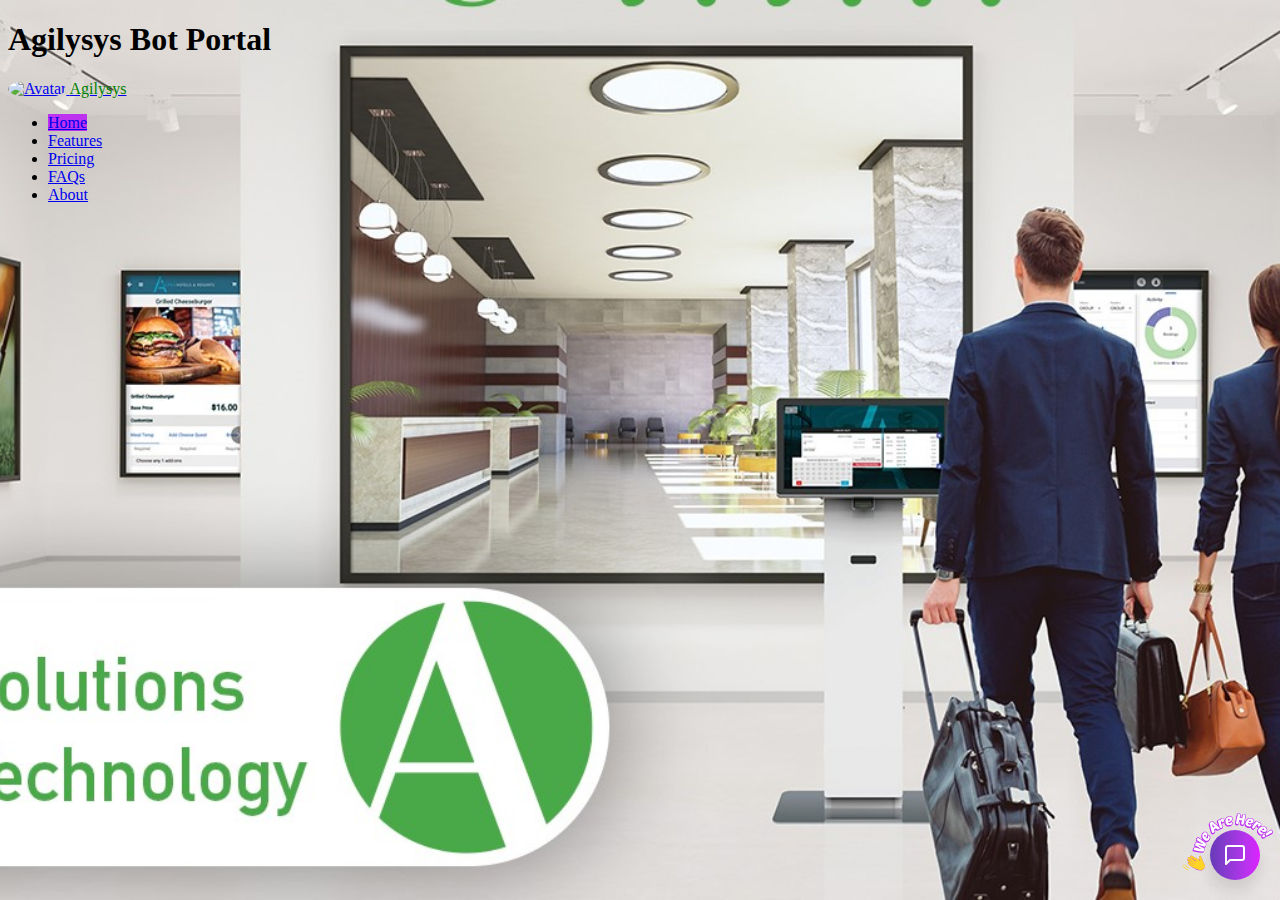
==== index1.html @ c48a8e0e "Bot Commit 1" ====
<!doctype html>
<html lang="en">

<head>
  <meta charset="utf-8">
  <meta name="viewport" content="width=device-width, initial-scale=1">
  <meta name="description" content="">
  <meta name="author" content="Mark Otto, Jacob Thornton, and Bootstrap contributors">
  <meta name="generator" content="Hugo 0.87.0">
  <title>Agilysys</title>

  <link rel="canonical" href="https://getbootstrap.com/docs/5.1/examples/headers/">

  <link href="https://fonts.googleapis.com/css?family=Nunito:400,600,700" rel="stylesheet">

  <!-- Bootstrap core CSS -->
  <link href="https://cdn.jsdelivr.net/npm/bootstrap@5.1.0/dist/css/bootstrap.min.css" rel="stylesheet" integrity="sha384-KyZXEAg3QhqLMpG8r+8fhAXLRk2vvoC2f3B09zVXn8CA5QIVfZOJ3BCsw2P0p/We" crossorigin="anonymous">
  <link href="./css/select2.min.css" rel="stylesheet" type="text/css" />
  <link href="./css/chatBot.css" rel="stylesheet" type="text/css" />
  <script src="https://code.jquery.com/jquery-3.6.0.min.js" integrity="sha256-/xUj+3OJU5yExlq6GSYGSHk7tPXikynS7ogEvDej/m4=" crossorigin="anonymous"></script>

  <style>
    .bd-placeholder-img {
      font-size: 1.125rem;
      text-anchor: middle;
      -webkit-user-select: none;
      -moz-user-select: none;
      user-select: none;
    }

    @media (min-width: 768px) {
      .bd-placeholder-img-lg {
        font-size: 3.5rem;
      }
    }


    html { 
  background: url('bg.jpg') no-repeat center center fixed; 
  -webkit-background-size: cover;
  -moz-background-size: cover;
  -o-background-size: cover;
  background-size: cover;
}

    .nav-item a:hover {
      background-color: #bc32ef;
      color: aliceblue;
}
  </style>


  <!-- Custom styles for this template -->
  <link href="headers.css" rel="stylesheet">
</head>

<body>

  <svg xmlns="http://www.w3.org/2000/svg" style="display: none;">
    <symbol id="bootstrap" viewBox="0 0 118 94">
      <title>Agilsys</title>
      <path fill-rule="evenodd" clip-rule="evenodd"
        d="M24.509 0c-6.733 0-11.715 5.893-11.492 12.284.214 6.14-.064 14.092-2.066 20.577C8.943 39.365 5.547 43.485 0 44.014v5.972c5.547.529 8.943 4.649 10.951 11.153 2.002 6.485 2.28 14.437 2.066 20.577C12.794 88.106 17.776 94 24.51 94H93.5c6.733 0 11.714-5.893 11.491-12.284-.214-6.14.064-14.092 2.066-20.577 2.009-6.504 5.396-10.624 10.943-11.153v-5.972c-5.547-.529-8.934-4.649-10.943-11.153-2.002-6.484-2.28-14.437-2.066-20.577C105.214 5.894 100.233 0 93.5 0H24.508zM80 57.863C80 66.663 73.436 72 62.543 72H44a2 2 0 01-2-2V24a2 2 0 012-2h18.437c9.083 0 15.044 4.92 15.044 12.474 0 5.302-4.01 10.049-9.119 10.88v.277C75.317 46.394 80 51.21 80 57.863zM60.521 28.34H49.948v14.934h8.905c6.884 0 10.68-2.772 10.68-7.727 0-4.643-3.264-7.207-9.012-7.207zM49.948 49.2v16.458H60.91c7.167 0 10.964-2.876 10.964-8.281 0-5.406-3.903-8.178-11.425-8.178H49.948z">
      </path>

  </svg>

  <main>
    <h1 class="visually-hidden">Agilysys Bot Portal</h1>

    <div class="container">
      <header class="d-flex flex-wrap justify-content-center py-3 mb-4">
        <a href="/" class="d-flex align-items-center mb-3 mb-md-0 me-md-auto text-dark text-decoration-none">


          <img src="bg1.jpg" alt="Avatar" style="width:50px; border-radius: 50%;">

          <span class="fs-4" style="color: green;">Agilysys</span>
        </a>

        <ul class="nav nav-pills">
          <li class="nav-item" ><a href="https://www.agilysys.com/" class="nav-link active" aria-current="page" style="background-color:#bc32ef">Home</a></li>
          <li class="nav-item"><a href="https://www.agilysys.com/en/solutions/" class="nav-link">Features</a></li>
          <li class="nav-item"><a href="https://www.agilysys.com/en/support/paymentcenter/" class="nav-link">Pricing</a></li>
          <li class="nav-item"><a href="https://www.agilysys.com/en/faqs/" class="nav-link">FAQs</a></li>
          <li class="nav-item"><a href="https://www.agilysys.com/en/contact-us/" class="nav-link">About</a></li>
        </ul>
      </header>
    </div>

    <div class="chat-screen">
      <div class="chat-header">
        <div class="chat-header-title">
          Let’s chat? - Agilysys Online Assistant
        </div>
        <div class="chat-header-option hide">
          <span class="dropdown custom-dropdown">
            <a class="dropdown-toggle" href="#" role="button" id="dropdownMenuLink1" data-toggle="dropdown" aria-haspopup="true" aria-expanded="false">
              <svg xmlns="http://www.w3.org/2000/svg" width="24" height="24" viewBox="0 0 24 24" fill="none" stroke="currentColor" stroke-width="2" stroke-linecap="round" stroke-linejoin="round" class="feather feather-more-horizontal">
                <circle cx="12" cy="12" r="1"></circle>
                <circle cx="19" cy="12" r="1"></circle>
                <circle cx="5" cy="12" r="1"></circle>
              </svg>
            </a>
            <div class="dropdown-menu dropdown-menu-right" aria-labelledby="dropdownMenuLink1" style="will-change: transform;">
              <a class="dropdown-item" href="javascript:void(0);">
                <svg xmlns="http://www.w3.org/2000/svg" width="16" height="16" viewBox="0 0 24 24" fill="none" stroke="#bc32ef" stroke-width="2" stroke-linecap="round" stroke-linejoin="round" class="feather feather-file-text">
                  <path d="M14 2H6a2 2 0 0 0-2 2v16a2 2 0 0 0 2 2h12a2 2 0 0 0 2-2V8z"></path>
                  <polyline points="14 2 14 8 20 8"></polyline>
                  <line x1="16" y1="13" x2="8" y2="13"></line>
                  <line x1="16" y1="17" x2="8" y2="17"></line>
                  <polyline points="10 9 9 9 8 9"></polyline>
                </svg>
                Send Transcriptions
              </a>
              <a class="dropdown-item end-chat" href="javascript:void(0);">
                <svg xmlns="http://www.w3.org/2000/svg" width="16" height="16" viewBox="0 0 24 24" fill="none" stroke="#bc32ef" stroke-width="2" stroke-linecap="round" stroke-linejoin="round" class="feather feather-power">
                  <path d="M18.36 6.64a9 9 0 1 1-12.73 0"></path>
                  <line x1="12" y1="2" x2="12" y2="12"></line>
                </svg>
                End Chat
              </a>
            </div>
          </span>
        </div>
      </div>
      <div class="chat-mail" style="
    padding-left: 0px;
    width: 530px;
    height: 460px;">

        <iframe src='https://webchat.botframework.com/embed/AgilysysBot123?s=7ApwWKU5D2Q.z82kgffTtGLuezjlBtEuHn4RU-GCqFt1_bfv47I4uCM' style="width: 500px;height: 400px;"></iframe>



      </div>
    </div>



    </div>
    <div class="chat-bot-icon">
      <img src="img/we-are-here.svg" />
      <svg xmlns="http://www.w3.org/2000/svg" width="24" height="24" viewBox="0 0 24 24" fill="none" stroke="currentColor" stroke-width="2" stroke-linecap="round" stroke-linejoin="round" class="feather feather-message-square animate">
        <path d="M21 15a2 2 0 0 1-2 2H7l-4 4V5a2 2 0 0 1 2-2h14a2 2 0 0 1 2 2z"></path>
      </svg>
      <svg xmlns="http://www.w3.org/2000/svg" width="24" height="24" viewBox="0 0 24 24" fill="none" stroke="currentColor" stroke-width="2" stroke-linecap="round" stroke-linejoin="round" class="feather feather-x ">
        <line x1="18" y1="6" x2="6" y2="18"></line>
        <line x1="6" y1="6" x2="18" y2="18"></line>
      </svg>
    </div>
    <!-- Chat Bot UI Ends -->

    <script type="257be86a981729866f2fa61c-text/javascript">
      (function(i, s, o, g, r, a, m) {
        i['GoogleAnalyticsObject'] = r;
        i[r] = i[r] || function() {
          (i[r].q = i[r].q || []).push(arguments)
        }, i[r].l = 1 * new Date();
        a = s.createElement(o),
          m = s.getElementsByTagName(o)[0];
        a.async = 1;
        a.src = g;
        m.parentNode.insertBefore(a, m)
      })(window, document, 'script', 'https://www.google-analytics.com/analytics.js', 'ga');

      ga('create', 'UA-83834093-1', 'auto');
      ga('send', 'pageview');
    </script>
    <script src="https://ajax.cloudflare.com/cdn-cgi/scripts/7089c43e/cloudflare-static/rocket-loader.min.js" data-cf-settings="257be86a981729866f2fa61c-|49" defer=""></script>
    <!-- Time line Html Ends -->
    <!-- BEGIN GLOBAL MANDATORY SCRIPTS -->

    <script src="./js/select2.min.js"></script>
    <script>
      $(document).ready(function() {
        $(".select2_el").select2({});
      });
    </script>
    <script>
      $(document).ready(function() {
        //Toggle fullscreen
        $(".chat-bot-icon").click(function(e) {
          $(this).children('img').toggleClass('hide');
          $(this).children('svg').toggleClass('animate');
          $('.chat-screen').toggleClass('show-chat');
        });
        $('.chat-mail button').click(function() {
          $('.chat-mail').addClass('hide');
          $('.chat-body').removeClass('hide');
          $('.chat-input').removeClass('hide');
          $('.chat-header-option').removeClass('hide');
        });
        $('.end-chat').click(function() {
          $('.chat-body').addClass('hide');
          $('.chat-input').addClass('hide');
          $('.chat-session-end').removeClass('hide');
          $('.chat-header-option').addClass('hide');
        });
      });
    </script>

    <script src="https://cdn.jsdelivr.net/npm/@popperjs/core@2.9.3/dist/umd/popper.min.js" integrity="sha384-eMNCOe7tC1doHpGoWe/6oMVemdAVTMs2xqW4mwXrXsW0L84Iytr2wi5v2QjrP/xp" crossorigin="anonymous"></script>
    <script src="https://cdn.jsdelivr.net/npm/bootstrap@5.1.0/dist/js/bootstrap.min.js" integrity="sha384-cn7l7gDp0eyniUwwAZgrzD06kc/tftFf19TOAs2zVinnD/C7E91j9yyk5//jjpt/" crossorigin="anonymous"></script>


</body>

</html>
---- css/chatBot.css ----
.chat-screen {
    position: fixed;
    bottom: 68px;
    right: 20px;
    width:500px;
    height:500px;
    z-index: 9999;
    background: #fff;
    box-sizing: border-box;
    border-radius: 15px;
    box-shadow: 0px 15px 20px rgba(0, 0, 0, 0.1);
    visibility: hidden;
}
.chat-screen.show-chat {
    -moz-transition: bottom 0.5s linear;
    -webkit-transition: bottom 0.5s linear;
    transition: bottom 0.5s linear;
    visibility: visible;
    bottom: 82px;
}
.chat-screen .chat-header {
    background-image: linear-gradient(to right, #673ab7, #813bcb, #9e38de, #bc32ef, #dc22ff);
    border-radius: 15px 15px 0 0;
    padding: 15px;
    display: block;
}
.chat-screen .chat-header .chat-header-title {
    display: inline-block;
    width: calc(100% - 50px);
    color: #fff;
    font-size: 14px;
}
.chat-screen .chat-header .chat-header-option {
    display: inline-block;
    width: 44px;
    color: #fff;
    font-size: 14px;
    text-align: right;
}
.chat-screen .chat-header .chat-header-option .dropdown .dropdown-toggle svg {
    color: #fff;
}
.chat-screen .chat-mail {
    padding: 30px;
    display: block;
}
.chat-screen .chat-mail input.form-control {
    border-radius: 30px;
    border: 1px solid #e1e1e1;
    color: #3b3f5c;
    font-size: 14px;
    padding: 0.55rem 1.25rem;
}
.chat-screen .chat-mail input.form-control:focus {
    box-shadow: none;
    border: 1px solid #add5fc;
}
.chat-screen .chat-mail .select2 .selection .select2-selection .select2-selection__rendered {
    border-radius: 30px;
    border: 1px solid #e1e1e1;
    height: calc(1.28em + 1.28rem + 2px);
    padding: 9px 20px;
    font-size: 14px;
}
.chat-screen .chat-mail .select2.select2-container--open .selection .select2-selection {
    box-shadow: none;
    border-radius: 30px;
}
.chat-screen .chat-mail button {
    background-image: linear-gradient(to right, #673ab7, #813bcb, #9e38de, #bc32ef, #dc22ff);
    border: none;
    padding: 0.58rem 1.25rem;
    transition: transform 0.5s ease;
}
.chat-screen .chat-mail .form-group {
    margin-bottom: 1.5rem;
}
.chat-screen .chat-body {
    padding: 25px;
    display: inline-block;
    min-height: 382px;
    max-height: 382px;
    background: #fbfbfb;
}
.chat-screen .chat-body .chat-start {
    border: 1px solid #f8d4ff;
    width: 150px;
    border-radius: 50px;
    padding: 6px 10px;
    font-size: 12px;
    margin: 0 auto;
    text-align: center;
    margin-bottom: 15px;
    background: #fff;
}
.chat-screen .chat-body .chat-bubble {
    font-size: 12px;
    padding: 10px 15px;
    box-shadow: none;
    display: inline-block;
    clear: both;
    margin-bottom: 10px;
    box-shadow: 0 5px 5px rgba(0, 0, 0, 0.02);
}
.chat-screen .chat-body .chat-bubble.you {
    background-image: linear-gradient(to right, #673ab7, #813bcb, #9e38de, #bc32ef, #dc22ff);
    color: #fff;
    border-radius: 0 15px 15px 15px;
    align-self: flex-start;
    display: table;
}
.chat-screen .chat-body .chat-bubble.me {
    background-image: linear-gradient(to right, #FFFFFF, #FFFFFF, #FFFFFF, #FFFFFF, #FFFFFF);
    color: #888ea8;
    border-radius: 15px 0px 15px 15px;
    float: right;
    align-self: flex-end;
    display: table;
}
.chat-screen .chat-input {
    width: 100%;
    position: relative;
    margin-bottom: -5px;
}
.chat-screen .chat-input input {
    width: 100%;
    background: #ffffff;
    padding: 15px 70px 15px 15px;
    border-radius: 0 0 15px 15px;
    resize: none;
    border-width: 1px 0 0 0;
    border-style: solid;
    border-color: #f8f8f8;
    color: #7a7a7a;
    font-weight: normal;
    font-size: 13px;
    transition: border-color 0.5s ease;
}
.chat-screen .chat-input input:focus {
    border-color: #f9dcff;
}
.chat-screen .chat-input input:focus + .input-action-icon a svg.feather-send {
    color: #bc32ef;
}
.chat-screen .chat-input .input-action-icon {
    width: 61px;
    white-space: nowrap;
    position: absolute;
    z-index: 1;
    top: 15px;
    right: 15px;
    text-align: right;
}
.chat-screen .chat-input .input-action-icon a {
    display: inline-block;
    margin-left: 5px;
    cursor: pointer;
}
.chat-screen .chat-input .input-action-icon a svg {
    height: 17px;
    width: 17px;
    color: #a9a9a9;
}
.chat-screen .chat-session-end {
    display: block;
    width: 100%;
    padding: 25px;
}
.chat-screen .chat-session-end h5 {
    font-size: 17px;
    text-align: center;
    font-weight: bold;
    margin-top: 20px;
}
.chat-screen .chat-session-end p {
    font-size: 14px;
    text-align: center;
    margin: 20px 0;
}
.chat-screen .chat-session-end .rate-me {
    width: 120px;
    margin: 40px auto;
}
.chat-screen .chat-session-end .rate-me .rate-bubble {
    display: inline-block;
    text-align: center;
    width: 50px;
}
.chat-screen .chat-session-end .rate-me .rate-bubble span {
    height: 50px;
    width: 50px;
    text-align: center;
    display: block;
    line-height: 46px;
    cursor: pointer;
    transition: transform 0.5s ease;
    margin-bottom: 7px;
}
.chat-screen .chat-session-end .rate-me .rate-bubble span:hover {
    transform: scale(1.1);
    transition: transform 0.5s ease;
}
.chat-screen .chat-session-end .rate-me .rate-bubble.great {
    margin-right: 12px;
    color: #43cc6c;
}
.chat-screen .chat-session-end .rate-me .rate-bubble.great span {
    background: #43cc6c;
    border-radius: 50px 50px 0 50px;
}
.chat-screen .chat-session-end .rate-me .rate-bubble.bad {
    color: #ef4252;
}
.chat-screen .chat-session-end .rate-me .rate-bubble.bad span {
    background: #ef4252;
    border-radius: 50px 50px 50px 0;
}
.chat-screen .chat-session-end .transcript-chat {
    display: block;
    text-align: center;
    margin-top: 80px;
    color: #0768f8;
    text-decoration: underline;
    line-height: 20px;
}
.chat-screen .powered-by {
    margin-top: 40px;
    text-align: center;
    font-size: 12px;
}
.chat-bot-icon {
    position: fixed;
    bottom: 20px;
    right: 20px;
    height: 50px;
    width: 50px;
    background-image: linear-gradient(to right, #673ab7, #813bcb, #9e38de, #bc32ef, #dc22ff);
    z-index: 9999;
    border-radius: 30px;
    box-shadow: 0px 10px 15px rgba(0, 0, 0, 0.1);
    text-align: center;
    line-height: 50px;
    cursor: pointer;
    transition: all 0.5s ease;
}
.chat-bot-icon img {
    height: 90px;
    width: 90px;
    position: absolute;
    right: -13px;
    top: -33px;
}
.chat-bot-icon svg {
    color: #fff;
    -moz-transition: all 0.5s linear;
    -webkit-transition: all 0.5s linear;
    transition: transform 0.5s linear;
    position: absolute;
    left: 13px;
    top: 13px;
    opacity: 0;
    z-index: -1;
}
.chat-bot-icon svg.animate {
    -moz-transform: rotate(360deg);
    -webkit-transform: rotate(360deg);
    transform: rotate(360deg);
    opacity: 1;
    z-index: 1;
}
---- headers.css ----
.b-example-divider {
  height: 3rem;
  background-color: rgba(0, 0, 0, .1);
  border: solid rgba(0, 0, 0, .15);
  border-width: 1px 0;
  box-shadow: inset 0 .5em 1.5em rgba(0, 0, 0, .1), inset 0 .125em .5em rgba(0, 0, 0, .15);
}

.form-control-dark {
  color: #fff;
  background-color: var(--bs-dark);
  border-color: var(--bs-gray);
}
.form-control-dark:focus {
  color: #fff;
  background-color: var(--bs-dark);
  border-color: #fff;
  box-shadow: 0 0 0 .25rem rgba(255, 255, 255, .25);
}

.bi {
  vertical-align: -.125em;
  fill: currentColor;
}

.text-small {
  font-size: 85%;
}

.dropdown-toggle {
  outline: 0;
}
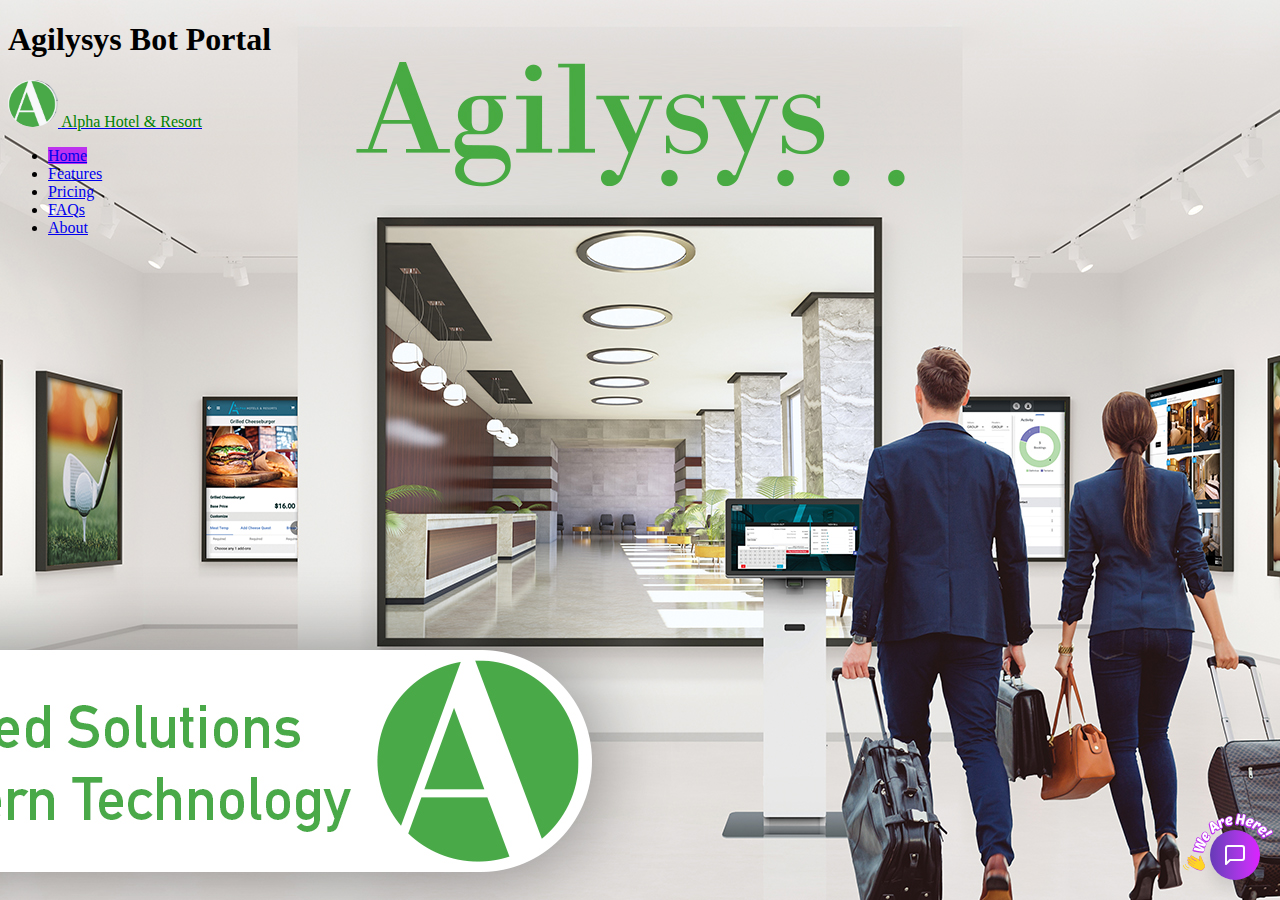
==== commit f4ea659e: "Bot Commit 5" ====
--- a/index1.html
+++ b/index1.html
@@ -7,7 +7,7 @@
   <meta name="description" content="">
   <meta name="author" content="Mark Otto, Jacob Thornton, and Bootstrap contributors">
   <meta name="generator" content="Hugo 0.87.0">
-  <title>Agilysys</title>
+  <title>Alpha Hotel & Resort</title>
 
   <link rel="canonical" href="https://getbootstrap.com/docs/5.1/examples/headers/">
 
@@ -36,7 +36,7 @@
 
 
     html { 
-  background: url('bg.jpg') no-repeat center center fixed; 
+  background: url('bga.jpg') no-repeat center center fixed; 
   -webkit-background-size: cover;
   -moz-background-size: cover;
   -o-background-size: cover;
@@ -58,7 +58,7 @@
 
   <svg xmlns="http://www.w3.org/2000/svg" style="display: none;">
     <symbol id="bootstrap" viewBox="0 0 118 94">
-      <title>Agilsys</title>
+      <title>Alpha Hotel & Resort</title>
       <path fill-rule="evenodd" clip-rule="evenodd"
         d="M24.509 0c-6.733 0-11.715 5.893-11.492 12.284.214 6.14-.064 14.092-2.066 20.577C8.943 39.365 5.547 43.485 0 44.014v5.972c5.547.529 8.943 4.649 10.951 11.153 2.002 6.485 2.28 14.437 2.066 20.577C12.794 88.106 17.776 94 24.51 94H93.5c6.733 0 11.714-5.893 11.491-12.284-.214-6.14.064-14.092 2.066-20.577 2.009-6.504 5.396-10.624 10.943-11.153v-5.972c-5.547-.529-8.934-4.649-10.943-11.153-2.002-6.484-2.28-14.437-2.066-20.577C105.214 5.894 100.233 0 93.5 0H24.508zM80 57.863C80 66.663 73.436 72 62.543 72H44a2 2 0 01-2-2V24a2 2 0 012-2h18.437c9.083 0 15.044 4.92 15.044 12.474 0 5.302-4.01 10.049-9.119 10.88v.277C75.317 46.394 80 51.21 80 57.863zM60.521 28.34H49.948v14.934h8.905c6.884 0 10.68-2.772 10.68-7.727 0-4.643-3.264-7.207-9.012-7.207zM49.948 49.2v16.458H60.91c7.167 0 10.964-2.876 10.964-8.281 0-5.406-3.903-8.178-11.425-8.178H49.948z">
       </path>
@@ -75,7 +75,7 @@
 
           <img src="bg1.jpg" alt="Avatar" style="width:50px; border-radius: 50%;">
 
-          <span class="fs-4" style="color: green;">Agilysys</span>
+          <span class="fs-4" style="color: green;">Alpha Hotel & Resort</span>
         </a>
 
         <ul class="nav nav-pills">
@@ -91,7 +91,7 @@
     <div class="chat-screen">
       <div class="chat-header">
         <div class="chat-header-title">
-          Let’s chat? - Agilysys Online Assistant
+           Alpha Hotel & Resort Online Assistant
         </div>
         <div class="chat-header-option hide">
           <span class="dropdown custom-dropdown">
